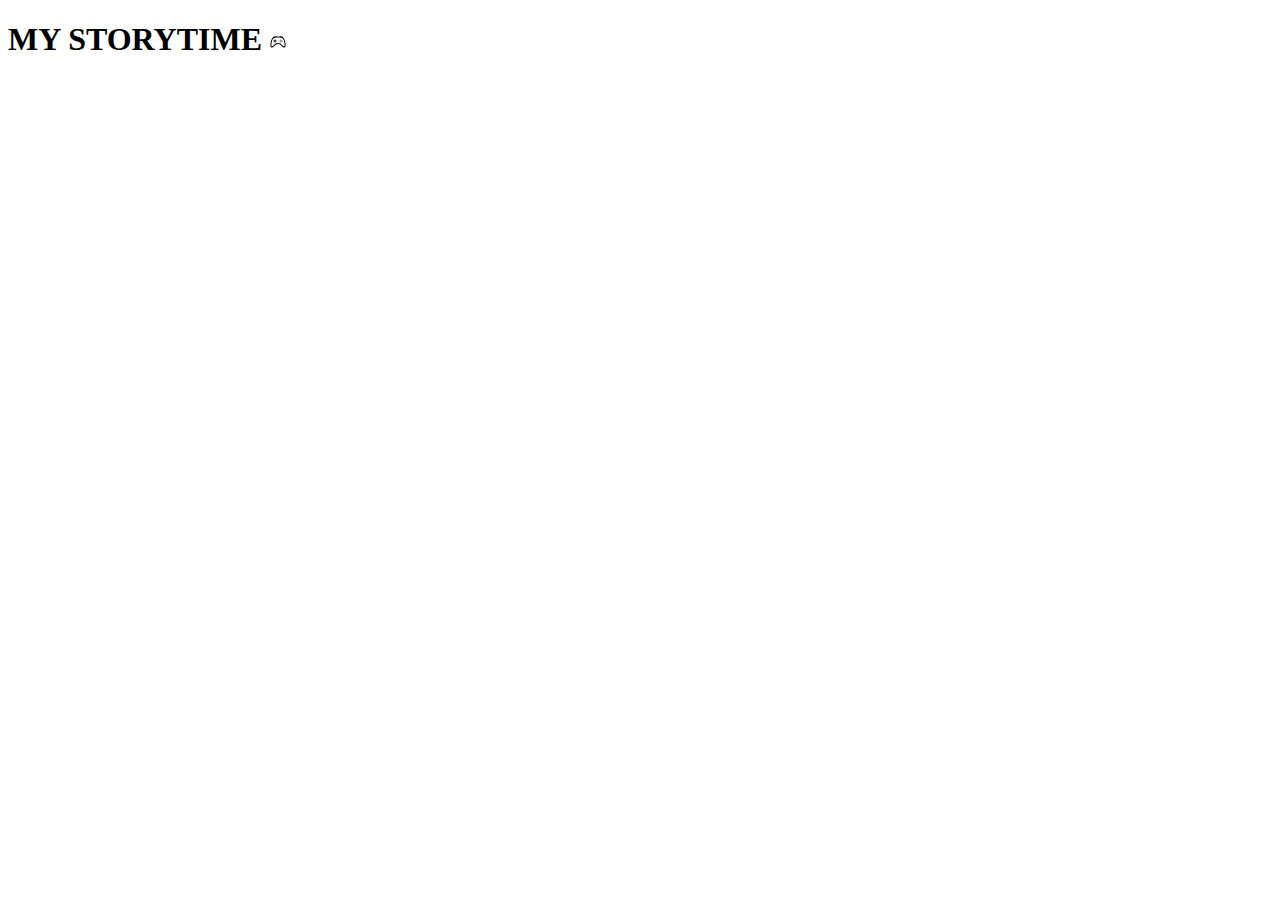
==== 2nd-story.html @ 67f43fe5 "ciao" ====
<!DOCTYPE html>
<html lang="en">
<head>
    <meta charset="UTF-8">
    <meta name="viewport" content="width=device-width, initial-scale=1.0">
    <title>Document</title>
    <link rel="stylesheet" href="2nd-story.css">
</head>
<body>
    <title>MY STORYTIME</title>
   <h1>MY STORYTIME <svg xmlns="http://www.w3.org/2000/svg" width="16" height="16" fill="currentColor" class="bi bi-controller" viewBox="0 0 16 16">
    <path d="M11.5 6.027a.5.5 0 1 1-1 0 .5.5 0 0 1 1 0zm-1.5 1.5a.5.5 0 1 0 0-1 .5.5 0 0 0 0 1zm2.5-.5a.5.5 0 1 1-1 0 .5.5 0 0 1 1 0zm-1.5 1.5a.5.5 0 1 0 0-1 .5.5 0 0 0 0 1zm-6.5-3h1v1h1v1h-1v1h-1v-1h-1v-1h1v-1z"/>
    <path d="M3.051 3.26a.5.5 0 0 1 .354-.613l1.932-.518a.5.5 0 0 1 .62.39c.655-.079 1.35-.117 2.043-.117.72 0 1.443.041 2.12.126a.5.5 0 0 1 .622-.399l1.932.518a.5.5 0 0 1 .306.729c.14.09.266.19.373.297.408.408.78 1.05 1.095 1.772.32.733.599 1.591.805 2.466.206.875.34 1.78.364 2.606.024.816-.059 1.602-.328 2.21a1.42 1.42 0 0 1-1.445.83c-.636-.067-1.115-.394-1.513-.773-.245-.232-.496-.526-.739-.808-.126-.148-.25-.292-.368-.423-.728-.804-1.597-1.527-3.224-1.527-1.627 0-2.496.723-3.224 1.527-.119.131-.242.275-.368.423-.243.282-.494.575-.739.808-.398.38-.877.706-1.513.773a1.42 1.42 0 0 1-1.445-.83c-.27-.608-.352-1.395-.329-2.21.024-.826.16-1.73.365-2.606.206-.875.486-1.733.805-2.466.315-.722.687-1.364 1.094-1.772a2.34 2.34 0 0 1 .433-.335.504.504 0 0 1-.028-.079zm2.036.412c-.877.185-1.469.443-1.733.708-.276.276-.587.783-.885 1.465a13.748 13.748 0 0 0-.748 2.295 12.351 12.351 0 0 0-.339 2.406c-.022.755.062 1.368.243 1.776a.42.42 0 0 0 .426.24c.327-.034.61-.199.929-.502.212-.202.4-.423.615-.674.133-.156.276-.323.44-.504C4.861 9.969 5.978 9.027 8 9.027s3.139.942 3.965 1.855c.164.181.307.348.44.504.214.251.403.472.615.674.318.303.601.468.929.503a.42.42 0 0 0 .426-.241c.18-.408.265-1.02.243-1.776a12.354 12.354 0 0 0-.339-2.406 13.753 13.753 0 0 0-.748-2.295c-.298-.682-.61-1.19-.885-1.465-.264-.265-.856-.523-1.733-.708-.85-.179-1.877-.27-2.913-.27-1.036 0-2.063.091-2.913.27z"/>
  </svg>
</h1>
</body>
</html>
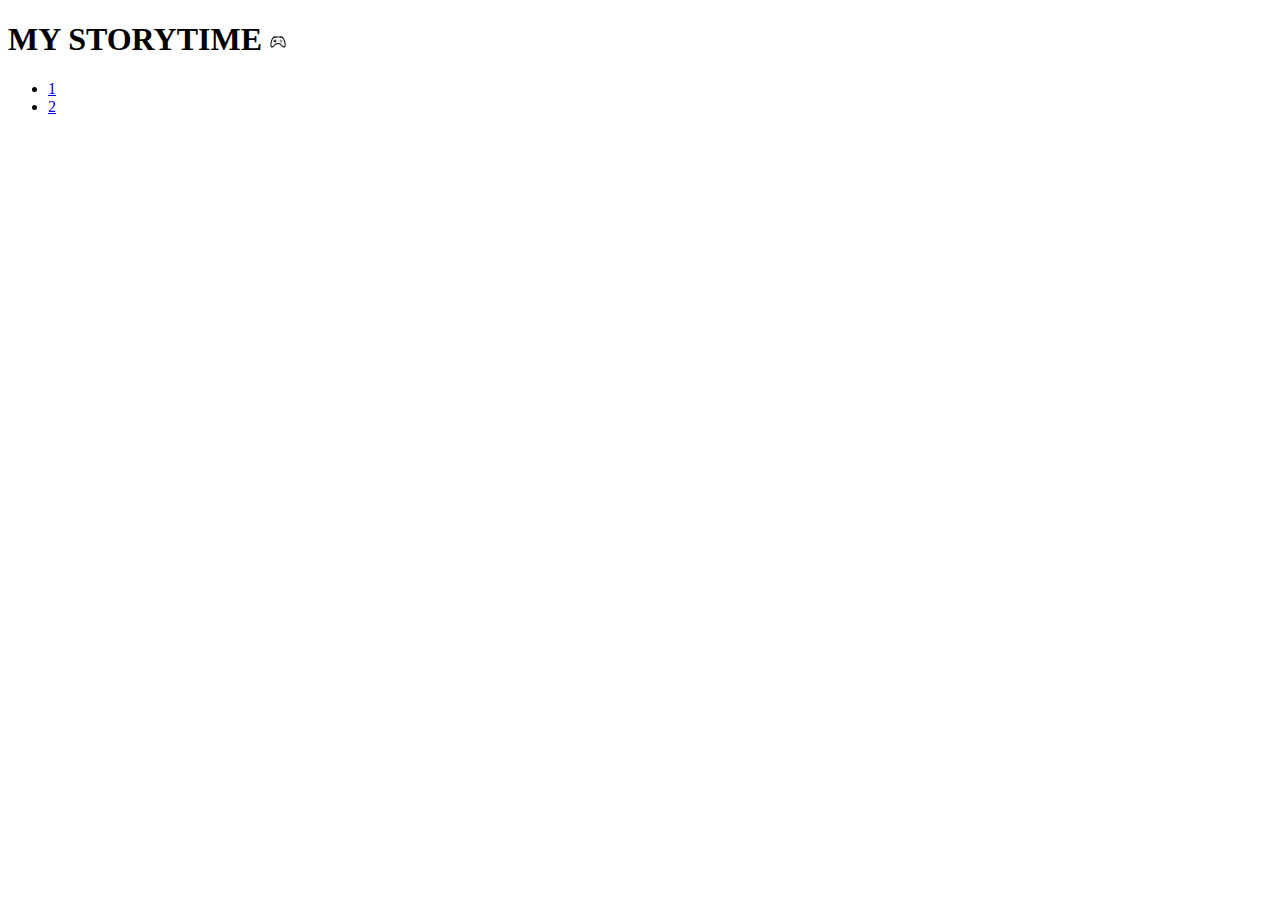
==== commit 97afabe7: "sxs" ====
--- a/2nd-story.html
+++ b/2nd-story.html
@@ -5,6 +5,7 @@
     <meta name="viewport" content="width=device-width, initial-scale=1.0">
     <title>Document</title>
     <link rel="stylesheet" href="2nd-story.css">
+    <link href="https://cdn.jsdelivr.net/npm/bootstrap@5.1.3/dist/css/bootstrap.min.css" rel="stylesheet" integrity="sha384-1BmE4kWBq78iYhFldvKuhfTAU6auU8tT94WrHftjDbrCEXSU1oBoqyl2QvZ6jIW3" crossorigin="anonymous">
 </head>
 <body>
     <title>MY STORYTIME</title>
@@ -13,6 +14,16 @@
     <path d="M3.051 3.26a.5.5 0 0 1 .354-.613l1.932-.518a.5.5 0 0 1 .62.39c.655-.079 1.35-.117 2.043-.117.72 0 1.443.041 2.12.126a.5.5 0 0 1 .622-.399l1.932.518a.5.5 0 0 1 .306.729c.14.09.266.19.373.297.408.408.78 1.05 1.095 1.772.32.733.599 1.591.805 2.466.206.875.34 1.78.364 2.606.024.816-.059 1.602-.328 2.21a1.42 1.42 0 0 1-1.445.83c-.636-.067-1.115-.394-1.513-.773-.245-.232-.496-.526-.739-.808-.126-.148-.25-.292-.368-.423-.728-.804-1.597-1.527-3.224-1.527-1.627 0-2.496.723-3.224 1.527-.119.131-.242.275-.368.423-.243.282-.494.575-.739.808-.398.38-.877.706-1.513.773a1.42 1.42 0 0 1-1.445-.83c-.27-.608-.352-1.395-.329-2.21.024-.826.16-1.73.365-2.606.206-.875.486-1.733.805-2.466.315-.722.687-1.364 1.094-1.772a2.34 2.34 0 0 1 .433-.335.504.504 0 0 1-.028-.079zm2.036.412c-.877.185-1.469.443-1.733.708-.276.276-.587.783-.885 1.465a13.748 13.748 0 0 0-.748 2.295 12.351 12.351 0 0 0-.339 2.406c-.022.755.062 1.368.243 1.776a.42.42 0 0 0 .426.24c.327-.034.61-.199.929-.502.212-.202.4-.423.615-.674.133-.156.276-.323.44-.504C4.861 9.969 5.978 9.027 8 9.027s3.139.942 3.965 1.855c.164.181.307.348.44.504.214.251.403.472.615.674.318.303.601.468.929.503a.42.42 0 0 0 .426-.241c.18-.408.265-1.02.243-1.776a12.354 12.354 0 0 0-.339-2.406 13.753 13.753 0 0 0-.748-2.295c-.298-.682-.61-1.19-.885-1.465-.264-.265-.856-.523-1.733-.708-.85-.179-1.877-.27-2.913-.27-1.036 0-2.063.091-2.913.27z"/>
   </svg>
 </h1>
+
+<nav aria-label="Page navigation">
+  <ul class="2-page">
+    
+    <li class="page-item"><a class="page-link" href="#">1</a></li>
+    <li class="page-item"><a class="page-link" href="#">2</a></li>
+   
+  </ul>
+</nav>
+<script src="my storytime-level-1.js"></script>
 </body>
 </html>
 
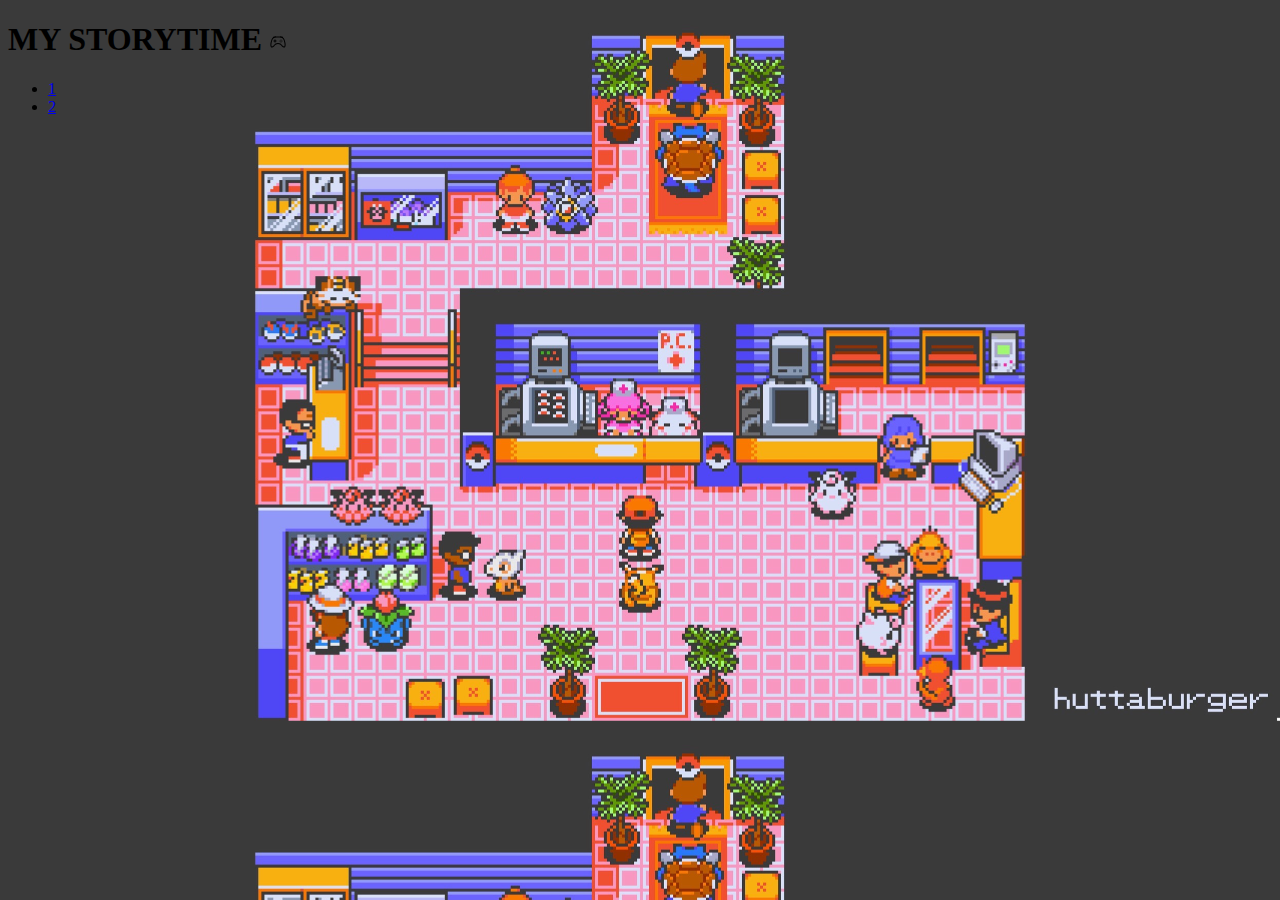
==== commit e11d3bbf: "sized and added text to character" ====
--- a/2nd-story.html
+++ b/2nd-story.html
@@ -27,3 +27,5 @@
 </body>
 </html>
 
+<link rel="stylesheet" href="style.css">
+
--- a/style.css
+++ b/style.css
@@ -0,0 +1,50 @@
+body{
+    background-image: url(IMG_3013.jpg);
+    background-size: cover;
+    min-height: 40vh;
+  }
+
+  .character-container{
+    width: 300px;
+    position: absolute;
+    left: 10%;
+    top: 40%;
+    /* forwards the animation remain in the state of the end */
+    animation: birdAnim 4s  infinite;
+  }
+  .character{
+    width: 50px;
+    position: absolute;
+    top: 40%;
+    left: 30%;
+  }
+
+  .character img{
+    width: 100%;
+  }
+  
+  @keyframes characterAnim{
+    0%{
+      left: 10%;
+      top: 20%;
+      transform: rotate(20deg)
+    }
+    30%{
+      left: 20%;
+      top: 40%;
+  
+      transform: rotate(120deg)
+    }
+    60%{
+      left: 50%;
+      top: 30%;
+      transform: rotate(160deg)
+  
+    }
+    100%{
+      left: 10%;
+      top: 20%;
+      transform: rotate(20deg)
+      
+    }
+  }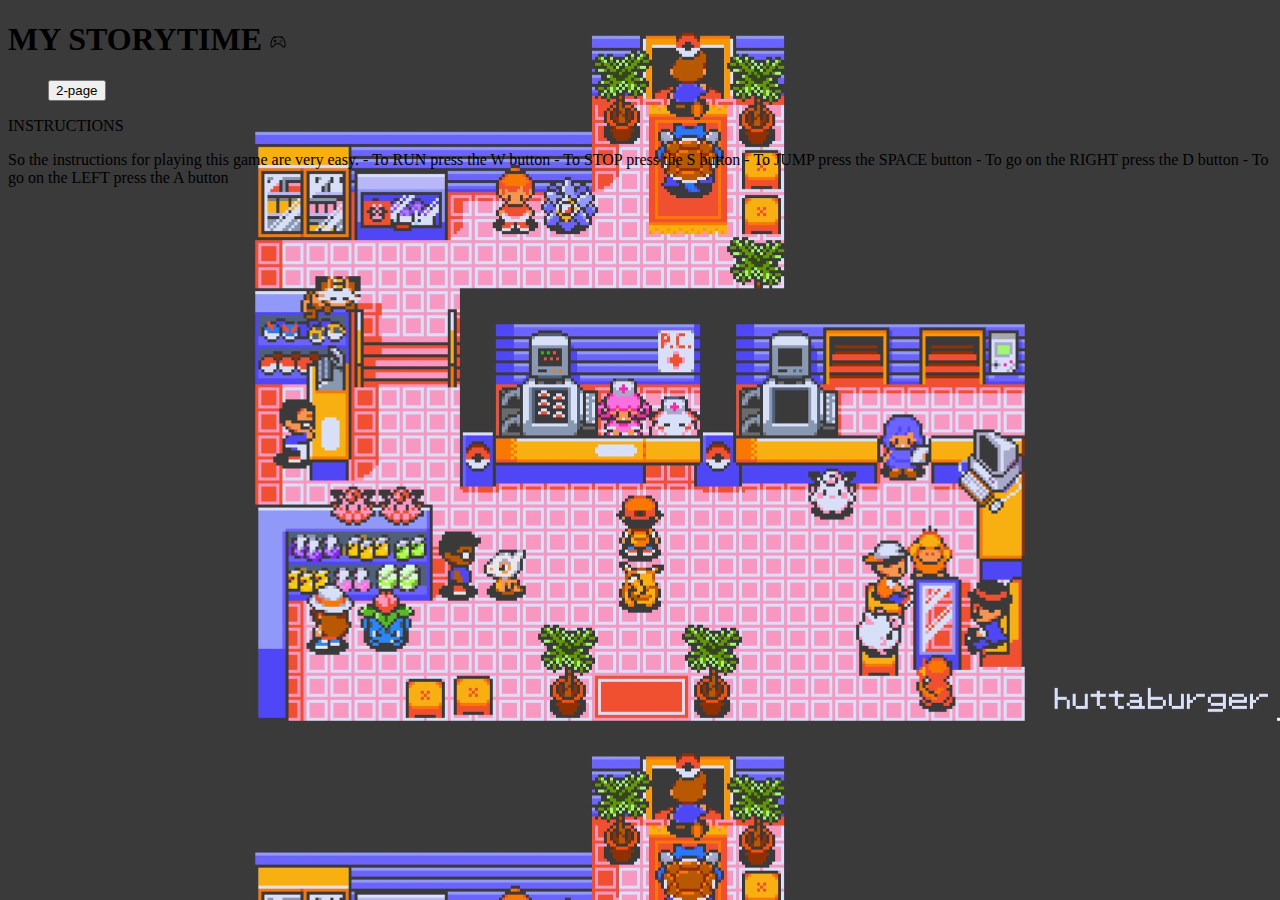
==== commit b609a034: "added" ====
--- a/2nd-story.html
+++ b/2nd-story.html
@@ -18,9 +18,11 @@
 <nav aria-label="Page navigation">
   <ul class="2-page">
     
-    <li class="page-item"><a class="page-link" href="#">1</a></li>
-    <li class="page-item"><a class="page-link" href="#">2</a></li>
-   
+    <button type="button" class="btn btn-primary"
+        style="--bs-btn-padding-y: .25rem; --bs-btn-padding-x: .5rem; --bs-btn-font-size: .75rem;">
+  2-page
+</button>
+
   </ul>
 </nav>
 <script src="my storytime-level-1.js"></script>
@@ -29,3 +31,21 @@
 
 <link rel="stylesheet" href="style.css">
 
+<div class="text">
+  INSTRUCTIONS <p>
+    
+    So the instructions for playing this game are very easy.
+    
+    - To RUN press the W button
+    - To STOP press the S button
+    - To JUMP press the SPACE button
+    - To go on the RIGHT press the D button
+    - To go on the LEFT press the A button 
+
+     <p>
+      
+    </p>
+  </p>
+</div>
+</div>
+
--- a/style.css
+++ b/style.css
@@ -5,7 +5,7 @@
   }
 
   .character-container{
-    width: 300px;
+    width: 120px;
     position: absolute;
     left: 10%;
     top: 40%;
@@ -13,7 +13,7 @@
     animation: birdAnim 4s  infinite;
   }
   .character{
-    width: 50px;
+    width: 100px;
     position: absolute;
     top: 40%;
     left: 30%;
@@ -47,4 +47,10 @@
       transform: rotate(20deg)
       
     }
-  }+  }
+  text{ 
+
+    font-family: 'Times New Roman', Times, serif;
+
+  font-size: medium;
+    }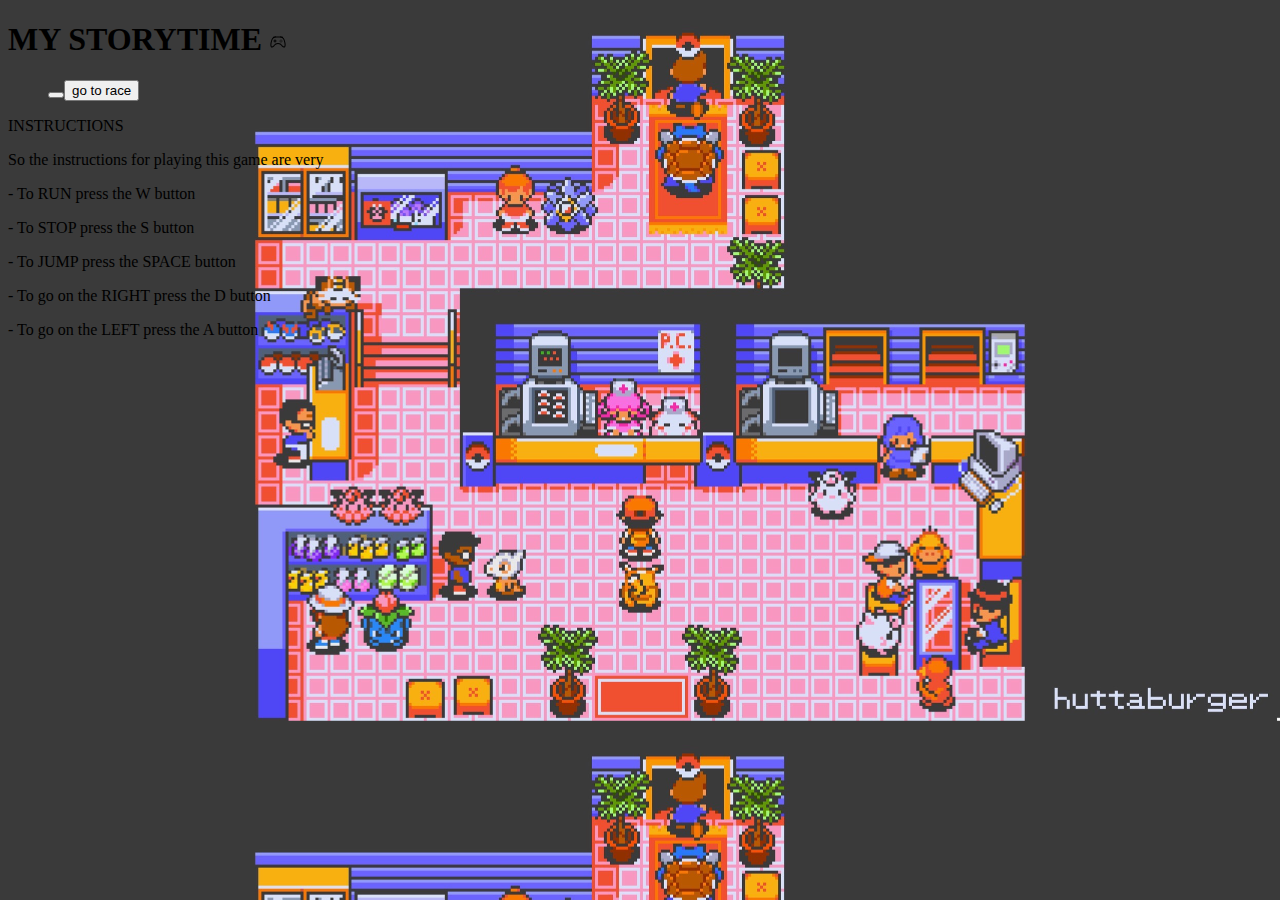
==== commit 79b7f286: "added button and spacing" ====
--- a/2nd-story.html
+++ b/2nd-story.html
@@ -20,8 +20,8 @@
     
     <button type="button" class="btn btn-primary"
         style="--bs-btn-padding-y: .25rem; --bs-btn-padding-x: .5rem; --bs-btn-font-size: .75rem;">
-  2-page
-</button>
+
+        <button type="button" class="btn btn-primary">go to race</button>
 
   </ul>
 </nav>
@@ -34,13 +34,17 @@
 <div class="text">
   INSTRUCTIONS <p>
     
-    So the instructions for playing this game are very easy.
-    
-    - To RUN press the W button
-    - To STOP press the S button
-    - To JUMP press the SPACE button
-    - To go on the RIGHT press the D button
-    - To go on the LEFT press the A button 
+    So the instructions for playing this game are very <p>
+
+    </p>  - To RUN press the W button <p>
+
+    </p> - To STOP press the S button <p>
+
+    </p> - To JUMP press the SPACE button <p>
+
+    </p>- To go on the RIGHT press the D button <p>
+
+    </p>- To go on the LEFT press the A button <p>
 
      <p>
       
@@ -48,4 +52,3 @@
   </p>
 </div>
 </div>
-
--- a/style.css
+++ b/style.css
@@ -53,4 +53,4 @@
     font-family: 'Times New Roman', Times, serif;
 
   font-size: medium;
-    }+    } 